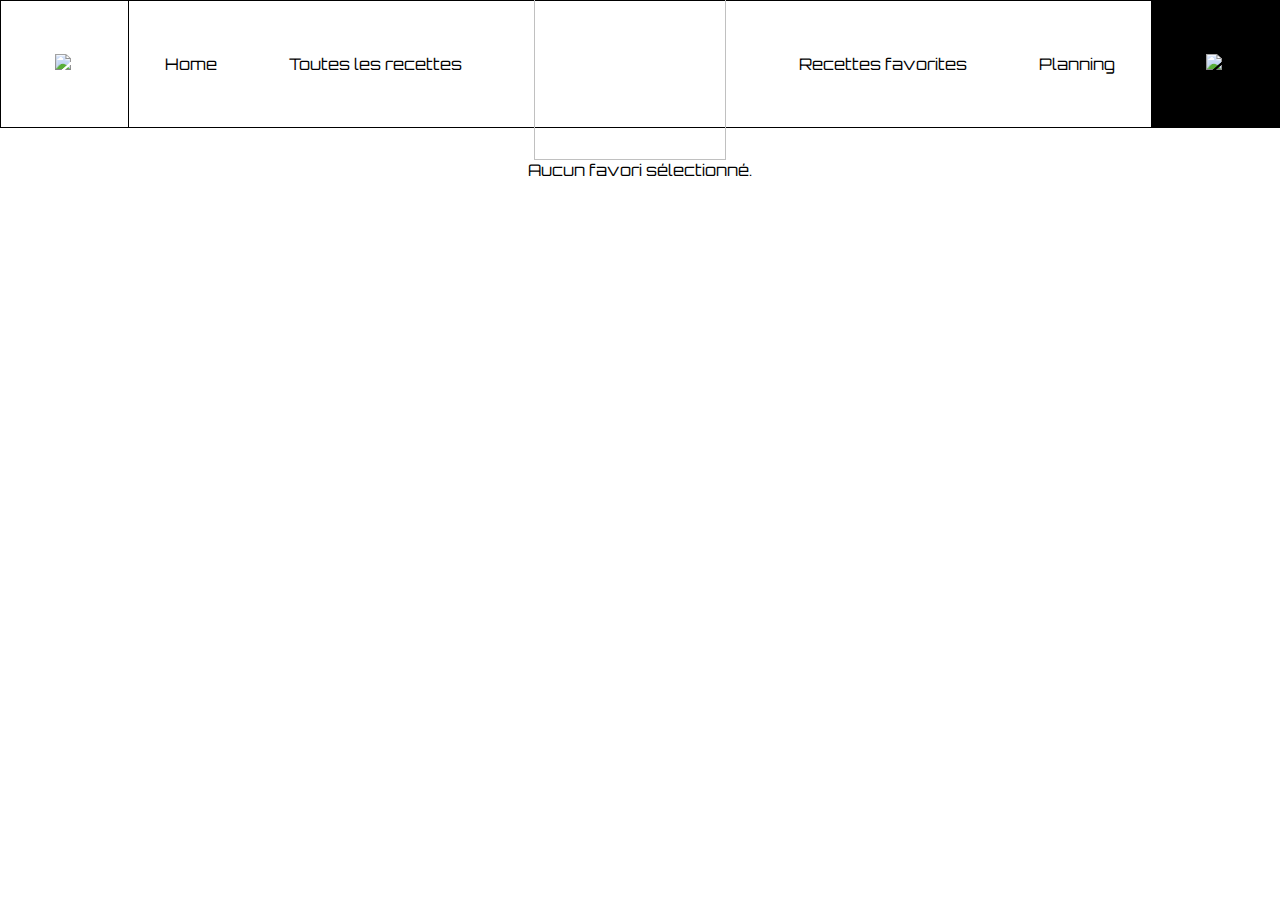
==== favorites.html @ d464ab17 "Merge branch 'main' of https://github.com/adam-cherkani/happyMeal" ====
<!DOCTYPE html>
<html lang="en">
<head>
    <meta charset="UTF-8">
    <meta name="viewport" content="width=device-width, initial-scale=1.0">
    <title>Document</title>
    <link rel="stylesheet" href="header.css">
    <link rel="stylesheet" href="styles.css">
    <link rel="stylesheet" href="recipes.css">
    <link href="https://cdn.jsdelivr.net/npm/remixicon@4.2.0/fonts/remixicon.css" rel="stylesheet"/>
</head>
<body>
    <header>
        <nav class="navbar">
          <div class="svgLeft">
            <img src="images/search.png" alt="search" />
          </div>
          <ul class="listLink">
            <li class="link"><a href="index.html">Home</a></li>
            <li class="link"><a href="recipes.html">Toutes les recettes</a></li>
            <img class="logo" src="./images/Logo.png" alt="" />
            <li class="link"><a href="favorites.html">Recettes favorites</a></li>
            <li class="link"><a href="planning.html">Planning</a></li>
          </ul>
          <div class="svgRight"><img src="Images/bag.png" alt="search" />
          
          </div>
          <div class="dropdown-menu" id="dropdownMenu">
            <ul id="dropdownList">
            </ul>
          </div>
        </nav>
    </header>

    <main>
        <section id="display">
          <a href=""></a>
        </section>
        
      </main>

      <script src="favorites.js"></script>
      <script src="recipes.js"></script>
      <script src="header.js"></script>
    
</body>
</html>
---- header.css ----
header nav {
    display: flex;
    justify-content: center;
    align-items: center;
    border: 0.1rem solid black;
    height: 8rem;
    user-select: none;
  }
  
  header nav .svgLeft {
    display: flex;
    justify-content: center;
    align-items: center;
    width: 10%;
    height: 100%;
    border-right: 0.1rem solid black;
  }
  
  header nav .svgLeft img {
    width: 1.2rem;
    height: 1.2rem;
  }
  
  header nav ul {
    display: flex;
    justify-content: space-around;
    align-items: center;
    height: 100%;
    width: 80%;
  }
  
  header nav ul img {
    height: 12rem;
    width: 12rem;
  }
  
  header nav ul li a {
    color: black;
  }
  
  
  header nav .svgRight {
    display: flex;
    justify-content: center;
    align-items: center;
    width: 10%;
    height: 100%;
    background-color: black;
    border-left: 0.1rem solid black;
  }
  
  header nav .svgRight img {
    width: 1.2rem;
    height: 1.2rem;
  }
  

  /* dropdown menu */

  .dropdown-menu {
    position: absolute;
    top: 100%;
    left: 0;
    z-index: 100;
    display: none;
    background-color: #fff;
    border: 1px solid #ccc;
  }
  
  .dropdown-menu.show {
    display: block;
    top: 8rem;
    z-index: 999;
    left: auto;
    right: 0;
  }
  
  .dropdown-menu ul {
    display: flex;
    flex-direction: column;
    list-style-type: none;
    padding: 0;
    margin: 0;
  }
  
  #dropdownList {
    width: 100%;
  }
  
  .dropdown-menu ul li {
    padding: 10px;
    cursor: pointer;
    user-select: none;
  }
  
  .dropdown-menu ul li:hover {
    background-color: #f0f0f0;
  }

  .dropdown-menu ul button {
    position: relative;
    color: black;
    z-index: 0;
    padding: 0.5rem;
    background: white;
    height: 1.5rem;
    width: 1.5rem;
    border-radius: 50%;
    overflow: hidden;
    text-decoration: none;
    display: flex;
    align-items: center;
    justify-content: center;
    border: 2px solid black;
}

.dropdown-menu ul button::before {
    content: '';
    position: absolute;
    top: 100%;
    left: 0;
    width: 100%;
    height: 100%;
    background: black;
    border-radius: 50% 50% 0% 0%;
    z-index: -1;
    transition: all .5s;
}

.dropdown-menu ul button:hover::before {
    top: 0px;
    border-radius: 0;
}

.dropdown-menu ul button:hover {
    color: white;
}
---- recipes.css ----
@import url('https://fonts.googleapis.com/css2?family=Orbitron:wght@400..900&display=swap');

* {
    margin: 0;
    padding: 0;
    box-sizing: border-box;
    list-style: none;
    text-decoration: none;
    font-family: "Orbitron";
}

.recipe {
    display: flex;
    flex-direction: column;
    align-items: center;
    margin: 2rem;
    gap: 1rem;
    padding: 2rem;
    border: 2px solid black;
    border-radius: 2rem;
}

#display {
    display: flex;
    flex-direction: column;
    margin: 2rem;
    align-items: center;
}


.ingredient {
    display: flex;
    justify-content: space-between;
    gap: 1rem;
    align-items: center;
    margin: 1rem;
}

.steps {
    width: 50rem;
}

#pagination-controls {
    display: flex;
    justify-content: center;
    gap: 1rem;
    margin-bottom: 1rem;
}

.paginationBtn {
    position: relative;
    color: black;
    z-index: 0;
    padding: 0.5rem;
    background: white;
    overflow: hidden;
    text-decoration: none;
    display: flex;
    align-items: center;
    justify-content: center;
    border: 2px solid black;
    border-radius: 2rem;
}

.paginationBtn::before {
    content: '';
    position: absolute;
    top: 60px;
    left: 0;
    width: 100%;
    height: 100%;
    background: black;
    border-radius: 50% 50% 0% 0%;
    z-index: -1;
    transition: all .5s;
}

.paginationBtn:hover::before {
    top: 0px;
    border-radius: 0;
}

.paginationBtn:hover {
    color: white;
    transition: 0.5s;
}

.addBtn {
    position: relative;
    color: black;
    z-index: 0;
    padding: 0.5rem;
    background: white;
    height: 1.5rem;
    width: 1.5rem;
    border-radius: 50%;
    overflow: hidden;
    text-decoration: none;
    display: flex;
    align-items: center;
    justify-content: center;
    border: 2px solid black;
}

.addBtn::before {
    content: '';
    position: absolute;
    top: 100%;
    left: 0;
    width: 100%;
    height: 100%;
    background: black;
    border-radius: 50% 50% 0% 0%;
    z-index: -1;
    transition: all .5s;
}

.addBtn:hover::before {
    top: 0px;
    border-radius: 0;
}

.addBtn:hover {
    color: white;
}


.recipe-banner {
    display: flex;
    width: 100%;
    gap: 1rem;
}

.recipe-image {
    width: 66%;
    height: 20rem;
    object-fit: cover;
    border: 2px solid black;
    border-radius: 2rem;
}

.recipe-info {
    width: 33%;
    display: flex;
    flex-direction: column;
    gap: 1rem;
    align-items: center;
    text-align: center;
}

.addFav {
    position: relative;
    color: black;
    z-index: 0;
    padding: 0.5rem;
    background: white;
    overflow: hidden;
    text-decoration: none;
    display: flex;
    align-items: center;
    justify-content: center;
    border: 2px solid black;
    border-radius: 2rem;
    height: 2rem;
    width: 2rem;
}

.addFav:hover {
    cursor: pointer;
}

.colored {
    background-color: rgb(255 0 0);
    color: white;
}
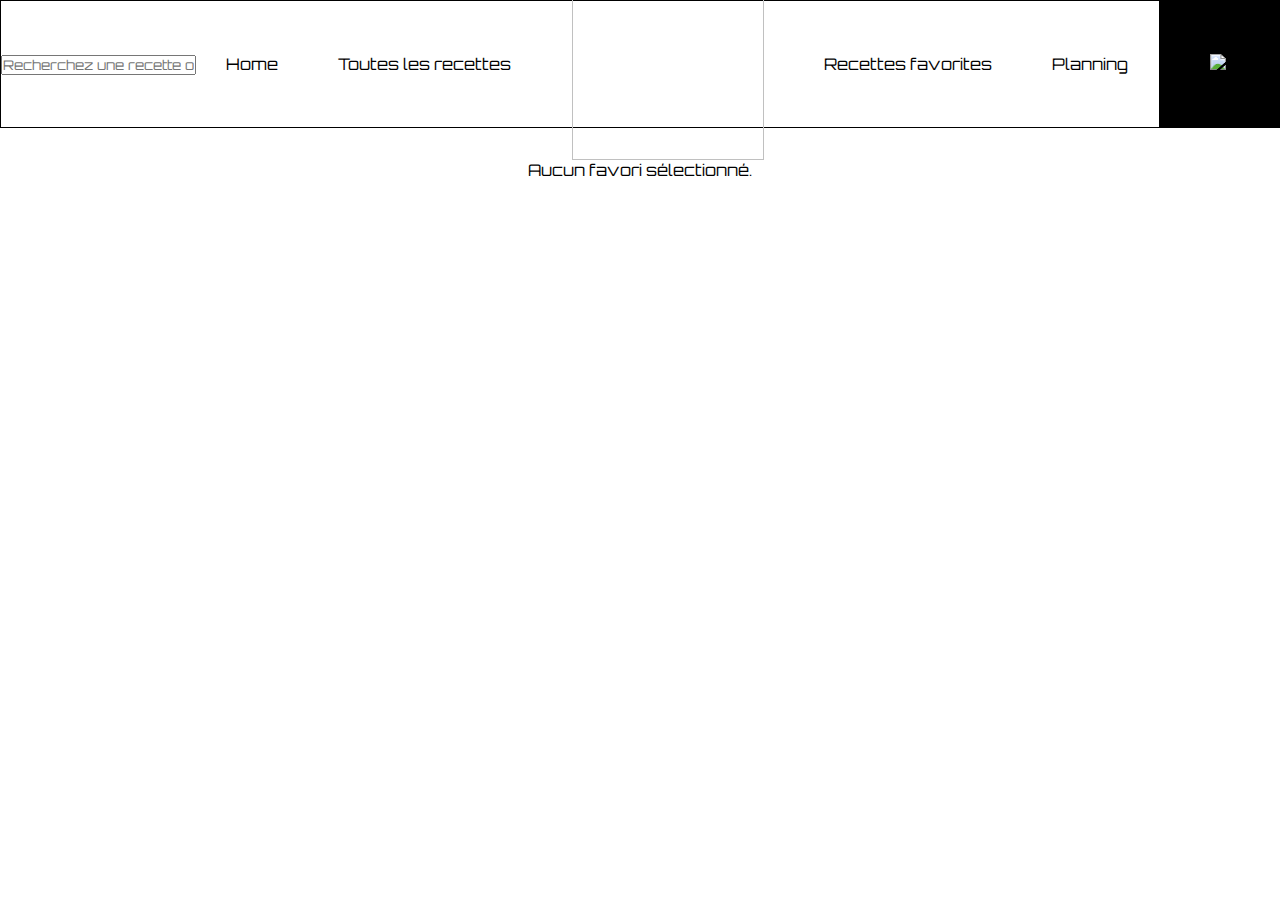
==== commit ed6013b1: "committed to standby before pulling" ====
--- a/favorites.html
+++ b/favorites.html
@@ -12,8 +12,8 @@
 <body>
     <header>
         <nav class="navbar">
-          <div class="svgLeft">
-            <img src="images/search.png" alt="search" />
+          <div class="search-container">
+            <input type="text" id="search-input" autocomplete="off"  placeholder="Recherchez une recette ou un ingrédient...">
           </div>
           <ul class="listLink">
             <li class="link"><a href="index.html">Home</a></li>
--- a/header.css
+++ b/header.css
@@ -135,3 +135,16 @@
 .dropdown-menu ul button:hover {
     color: white;
 }
+
+.search-icon {
+  width: 10%;
+  height: 100%;
+  border-right: 1px solid black;
+  display: flex;
+  justify-content: center;
+  align-items: center;
+}
+
+.search-icon:hover {
+  cursor: pointer;
+}